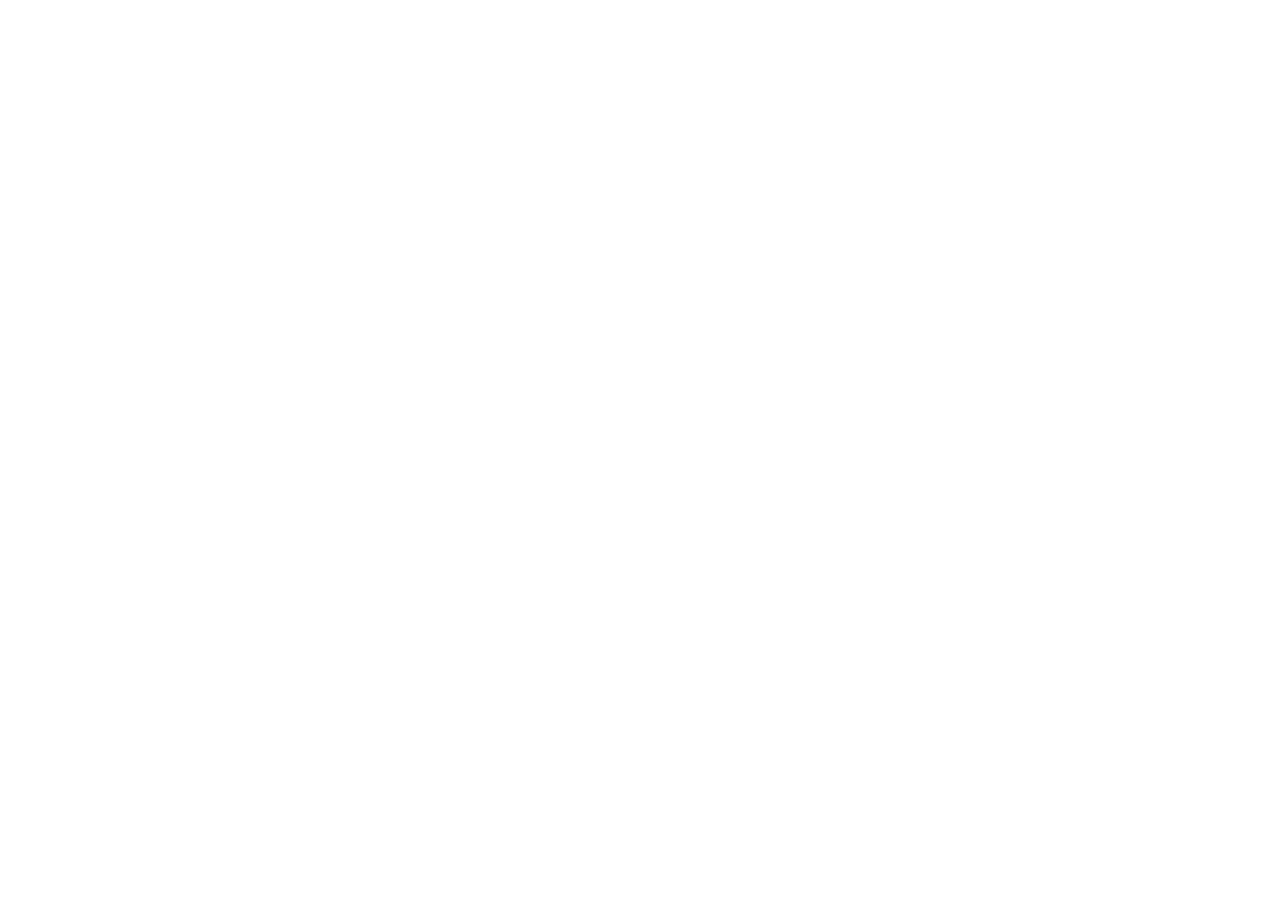
==== index.html @ aa83011f "Add files via upload" ====
<!DOCTYPE html>
<html lang="en">

<head>
    <meta charset="UTF-8">
    <meta name="viewport" content="width=device-width, initial-scale=1.0">
    <meta http-equiv="X-UA-Compatible" content="ie=edge">
    <script>
        function onLoad() {
            window.open('./redirect.html', '_self');
//            window.location.replace("http://laiharrysir.byethost15.com/TinyProject/MyDrag/");
//            document.addEventListener("deviceready", onDeviceReady, false);
        }
        function onDeviceReady() {
            window.open('./redirect.html', '_self');
        }

    </script>
    <title>Tiny Project</title>
</head>

<body onload="onLoad()">
</body>

</html>
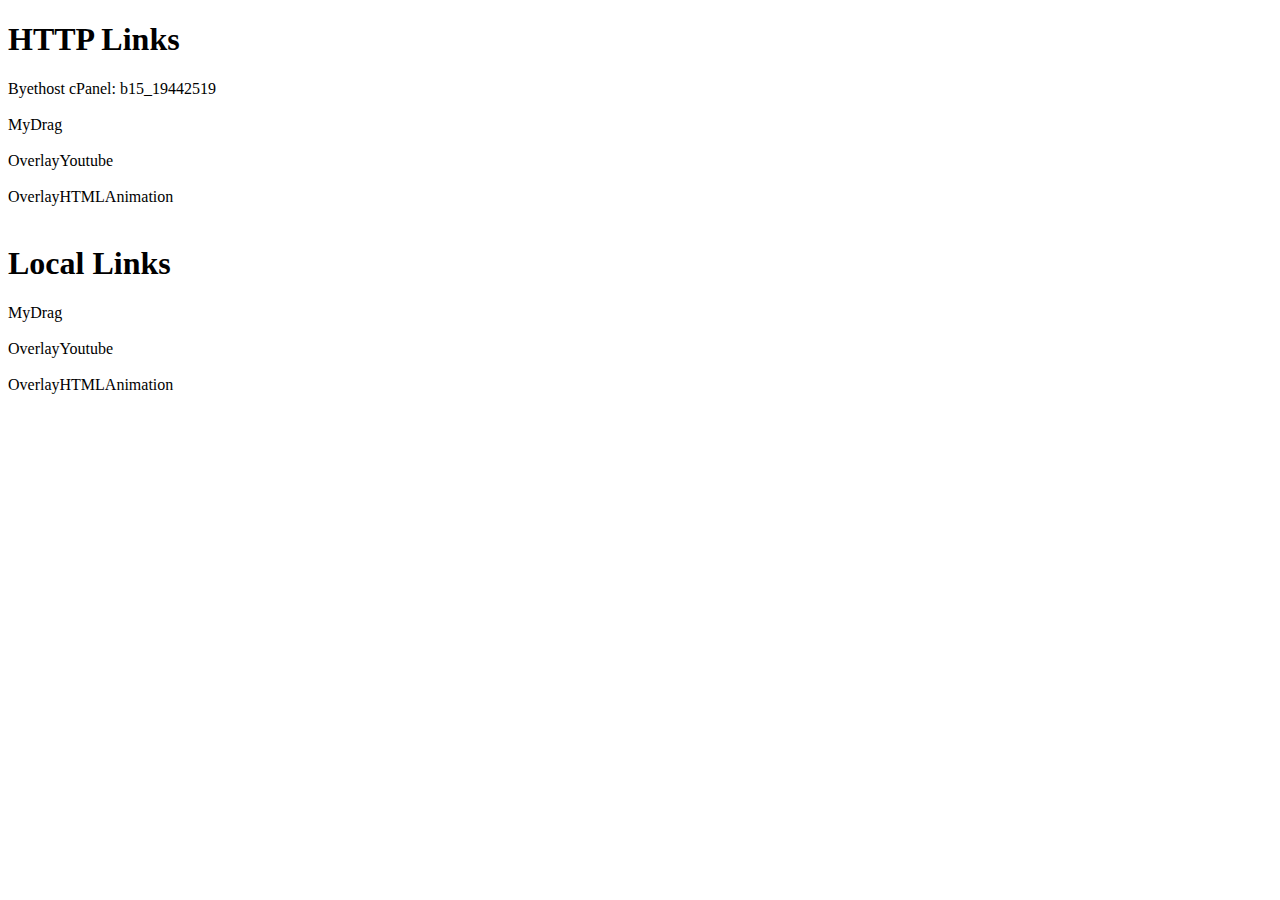
==== commit fe6b5bd5: "v1" ====
--- a/index.html
+++ b/index.html
@@ -20,6 +20,7 @@
 </head>
 
 <body onload="onLoad()">
+    Testing for GitHub.
 </body>
 
 </html>